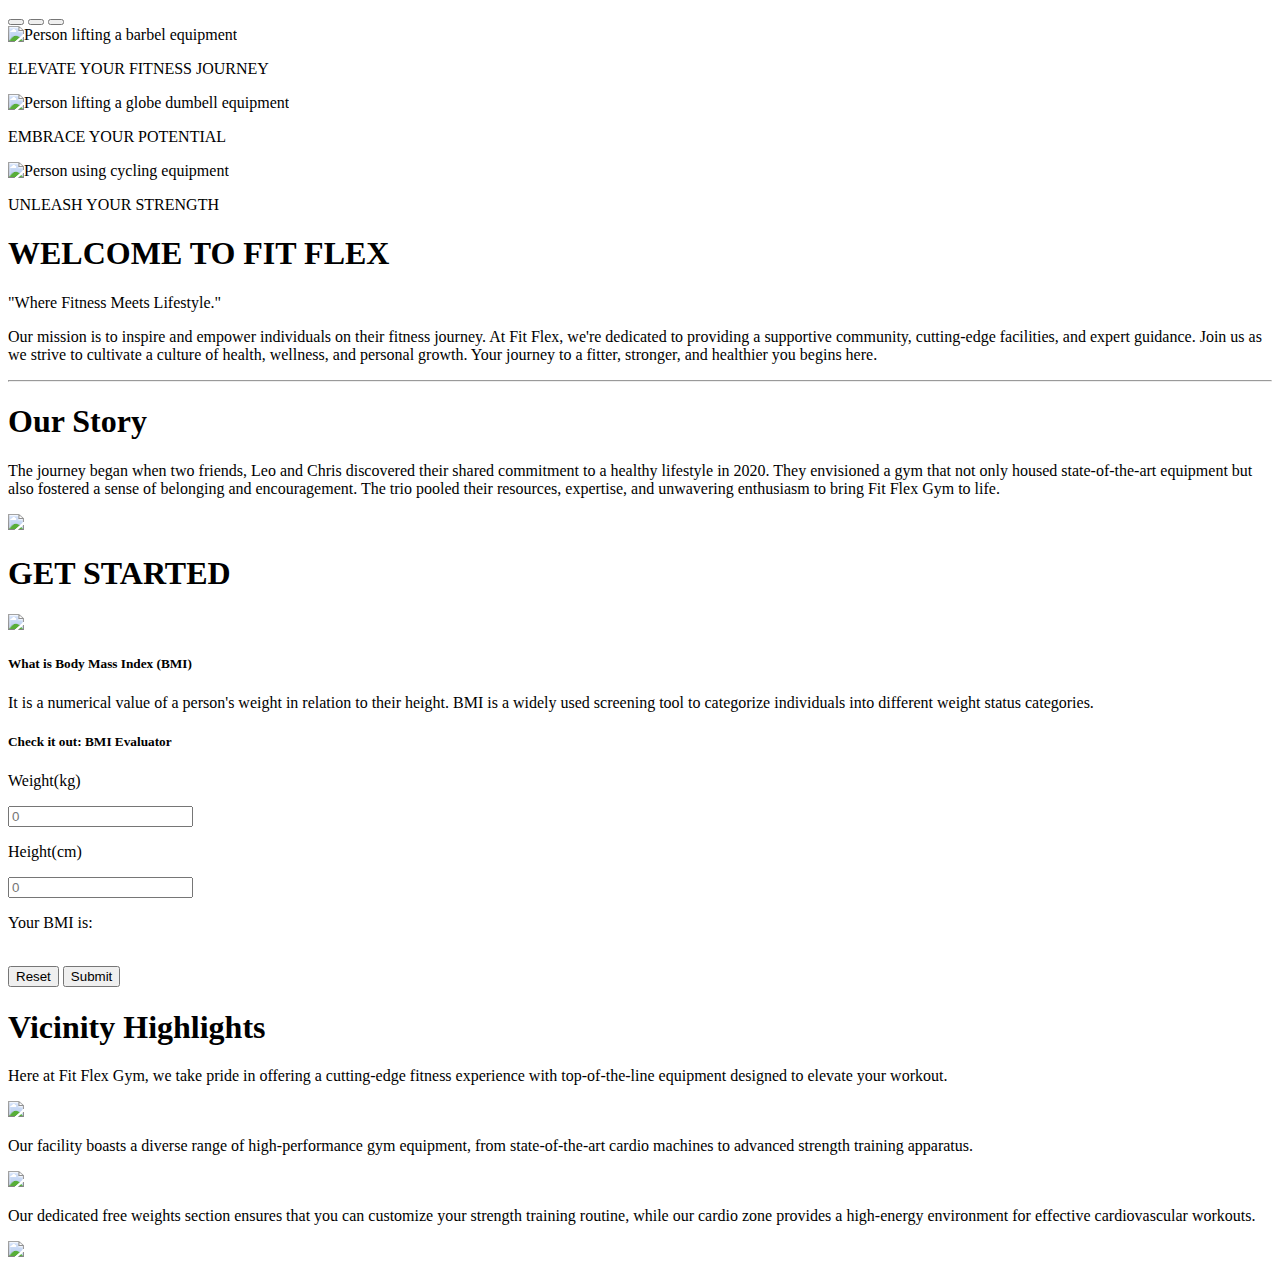
==== FINAL MP2/html/index.html @ d8d47f55 "adding modified files" ====
<!DOCTYPE html>
<html lang="en">
  <head>
    <script href="js/login.js"></script>
    <meta charset="UTF-8" />
    <meta name="viewport" content="width=device-width, initial-scale=1.0" />
    <link
      href="https://cdn.jsdelivr.net/npm/bootstrap@5.3.2/dist/css/bootstrap.min.css"
      rel="stylesheet"
      integrity="sha384-T3c6CoIi6uLrA9TneNEoa7RxnatzjcDSCmG1MXxSR1GAsXEV/Dwwykc2MPK8M2HN"
      crossorigin="anonymous"
    />
    <script src="https://ajax.googleapis.com/ajax/libs/jquery/3.6.0/jquery.min.js"></script>
    <script
      src="https://cdn.jsdelivr.net/npm/bootstrap@5.3.2/dist/js/bootstrap.bundle.min.js"
      integrity="sha384-C6RzsynM9kWDrMNeT87bh95OGNyZPhcTNXj1NW7RuBCsyN/o0jlpcV8Qyq46cDfL"
      crossorigin="anonymous"
    ></script>
    <title>Home</title>
    <link rel="preconnect" href="https://fonts.googleapis.com" />
    <link rel="preconnect" href="https://fonts.gstatic.com" crossorigin />
    <link
      href="https://fonts.googleapis.com/css2?family=Roboto+Flex:opsz,wght@8..144,500&family=Roboto:wght@300&display=swap"
      rel="stylesheet"
    />
    <script src="js/index.js"></script>
    <link rel="stylesheet" href="css/index.css" />
  </head>
  <body>
    <!-- carousel -->
    <div
      id="carouselhero"
      class="carousel carousel-light slide carousel-fade"
      data-bs-ride="carousel"
    >
      <div class="carousel-indicators">
        <button
          type="button"
          data-bs-target="#carouselhero"
          data-bs-slide-to="0"
          class="active c-button"
          aria-current="true"
          aria-label="Slide 1"
        ></button>
        <button
          type="button"
          data-bs-target="#carouselhero"
          data-bs-slide-to="1"
          aria-label="Slide 2"
          class="c-button"
        ></button>
        <button
          type="button"
          data-bs-target="#carouselhero"
          data-bs-slide-to="2"
          aria-label="Slide 3"
          class="c-button"
        ></button>
      </div>
      <div class="carousel-inner">
        <div class="carousel-item c-item active">
          <img
            src="img/carousel1.jpeg"
            class="d-block w-100 c-image"
            alt="Person lifting a barbel equipment"
          />
          <div class="carousel-caption c-caption top-0">
            <p>ELEVATE YOUR FITNESS JOURNEY</p>
          </div>
        </div>
        <div class="carousel-item c-item">
          <img
            src="img/carousel2.jpeg"
            class="d-block w-100 c-image"
            alt="Person lifting a globe dumbell equipment"
          />
          <div class="carousel-caption c-caption top-0">
            <p>EMBRACE YOUR POTENTIAL</p>
          </div>
        </div>
        <div class="carousel-item c-item">
          <img
            src="img/carousel3.jpeg"
            class="d-block w-100 c-image"
            alt="Person using cycling equipment"
          />
          <div class="carousel-caption c-caption top-0">
            <p>UNLEASH YOUR STRENGTH</p>
          </div>
        </div>
      </div>
    </div>
    <!-- carousel -->
    <!-- intro -->
    <div class="container-fluid" id="welcome_text">
      <h1>WELCOME TO FIT FLEX</h1>
      <p>"Where Fitness Meets Lifestyle."</p>
      <p>
        Our mission is to inspire and empower individuals on their fitness
        journey. At Fit Flex, we're dedicated to providing a supportive
        community, cutting-edge facilities, and expert guidance. Join us as we
        strive to cultivate a culture of health, wellness, and personal growth.
        Your journey to a fitter, stronger, and healthier you begins here.
      </p>
      <hr />
    </div>

    <!-- intro -->
    <!-- story -->
    <div class="container-fluid">
      <div class="row">
        <div class="col-lg-6">
          <h1 id="our_story">Our Story</h1>
          <p>
            The journey began when two friends, Leo and Chris discovered their
            shared commitment to a healthy lifestyle in 2020. They envisioned a
            gym that not only housed state-of-the-art equipment but also
            fostered a sense of belonging and encouragement. The trio pooled
            their resources, expertise, and unwavering enthusiasm to bring Fit
            Flex Gym to life.
          </p>
        </div>
        <div class="col-lg-6">
          <img src="img/friends.jpg" class="img-fluid" id="friends_img" />
        </div>
      </div>
    </div>
    <!-- story -->
    <!-- bmi intro -->
    <h1 id="get_started">GET STARTED</h1>
    <div class="container-fluid">
      <div class="row">
        <div class="col-lg-6">
          <img src="img/bmi.jpg" class="img-fluid" />
          <h5 class="what_bmi">What is Body Mass Index (BMI)</h5>
          <p id="what_para">
            It is a numerical value of a person's weight in relation to their
            height. BMI is a widely used screening tool to categorize
            individuals into different weight status categories.
          </p>
        </div>
        <!-- bmi intro -->
        <!-- bmi calculator -->
        <div class="col-lg-6">
          <h5 class="what_bmi">Check it out: BMI Evaluator</h5>
          <div>
            <form id="form_bmi" class="form-control">
              <p id="weight_text">Weight(kg)</p>
              <input
                class="form-control"
                id="weight_bmi"
                type="number"
                placeholder="0"
                required
              />
              <p id="height_text">Height(cm)</p>
              <input
                class="form-control"
                id="height_bmi"
                type="number"
                placeholder="0"
                required
              /><br />

              <p id="y_bmi">Your BMI is:</p>
              <p id="bmi_result"></p>
              <p id="y_status"><span id="bmi_status"></span></p>
              <br />
              <div id="buttons">
                <button id="reset_button" type="reset" class="btn">
                  Reset
                </button>
                <button id="submit_button" type="submit" class="btn">
                  Submit
                </button>
              </div>
            </form>
          </div>
        </div>
      </div>
    </div>
    <!-- bmi calculator -->
    <!-- Equipments -->
    <div class="container-fluid">
      <div class="row">
        <div class="col-lg-12">
          <h1>Vicinity Highlights</h1>
        </div>
        <div class="col-lg-4">
          <p>
            Here at Fit Flex Gym, we take pride in offering a cutting-edge
            fitness experience with top-of-the-line equipment designed to
            elevate your workout.
          </p>
          <div class="wrapper">
            <img src="img/equipments3.png" class="img-fluid v-img" />
          </div>
        </div>
        <div class="col-lg-4">
          <p>
            Our facility boasts a diverse range of high-performance gym
            equipment, from state-of-the-art cardio machines to advanced
            strength training apparatus.
          </p>
          <div class="wrapper">
            <img src="img/equipments2.png" class="img-fluid v-img" />
          </div>
        </div>
        <div class="col-lg-4">
          <p>
            Our dedicated free weights section ensures that you can customize
            your strength training routine, while our cardio zone provides a
            high-energy environment for effective cardiovascular workouts.
          </p>
          <div class="wrapper">
            <img src="img/equipments1.jpg" class="img-fluid v-img" />
          </div>
        </div>
      </div>
    </div>
    <!-- Equipments -->
    <h1></h1>
  </body>
</html>
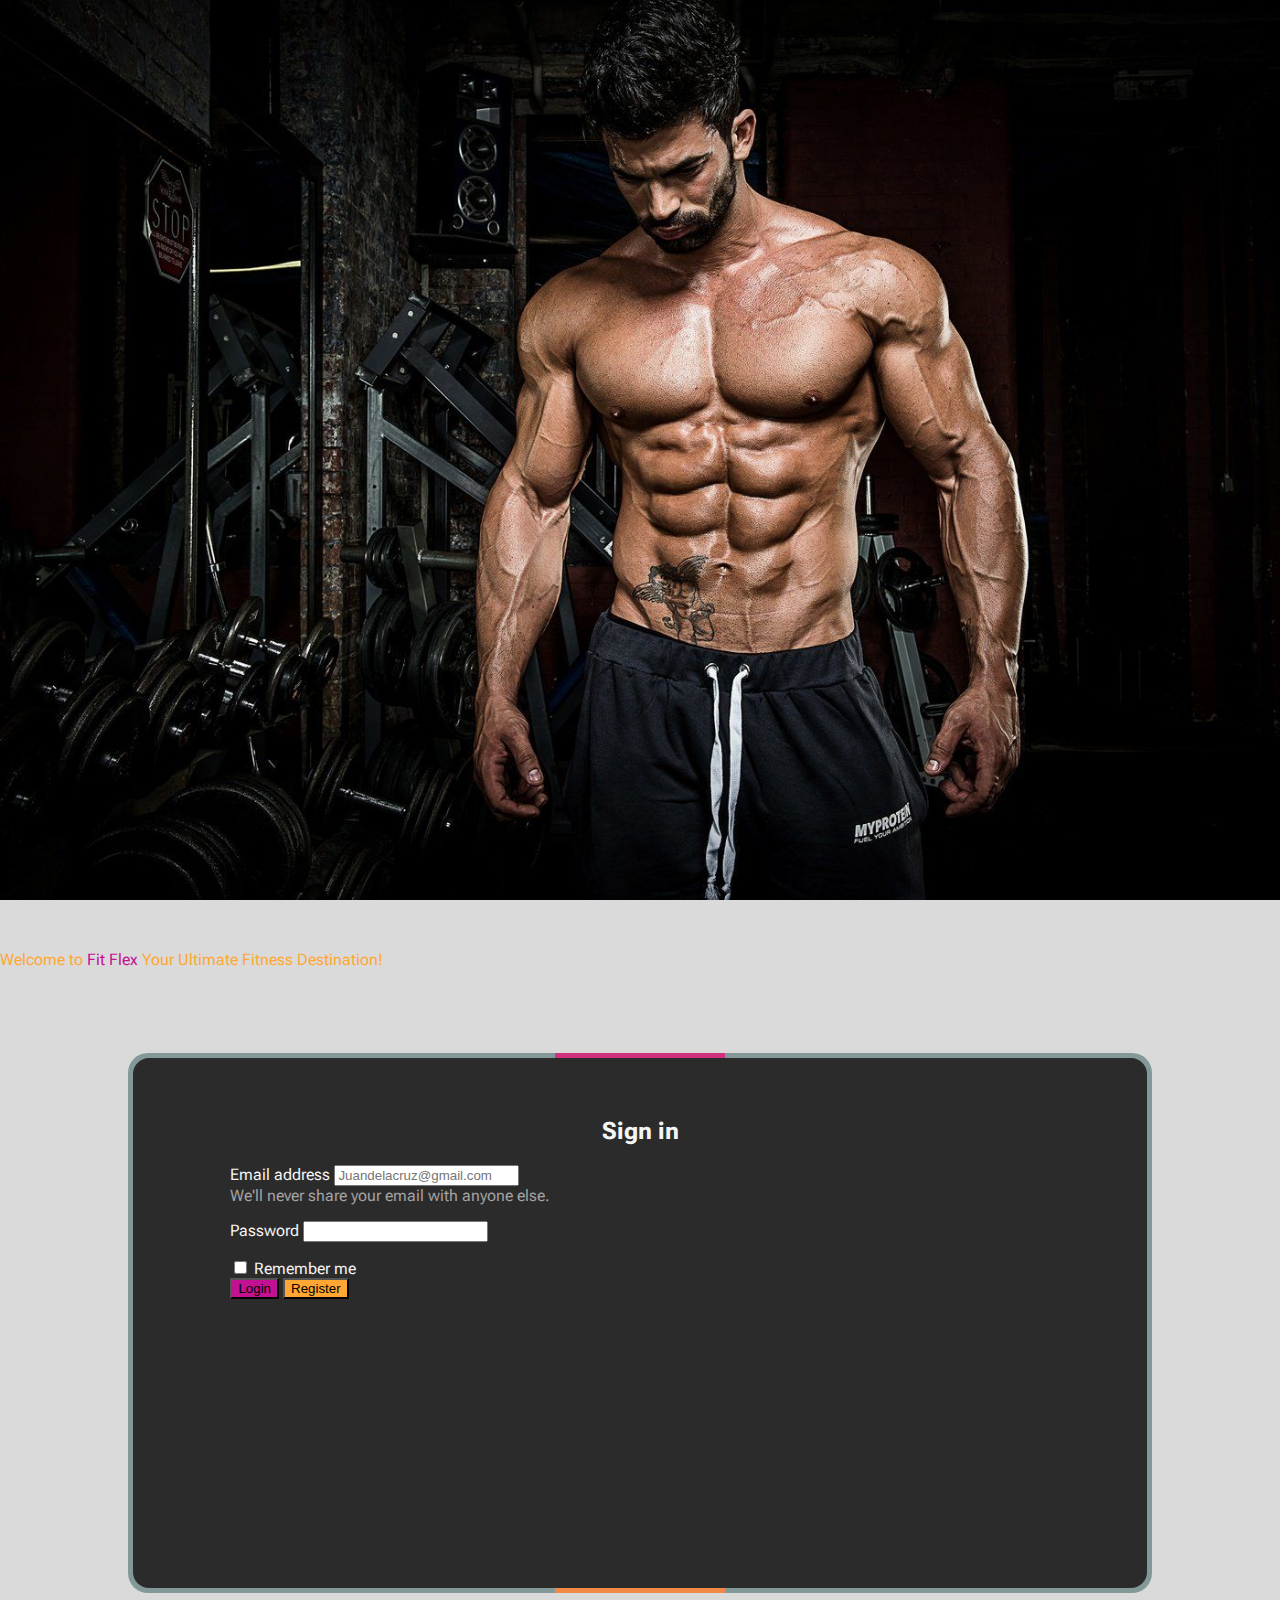
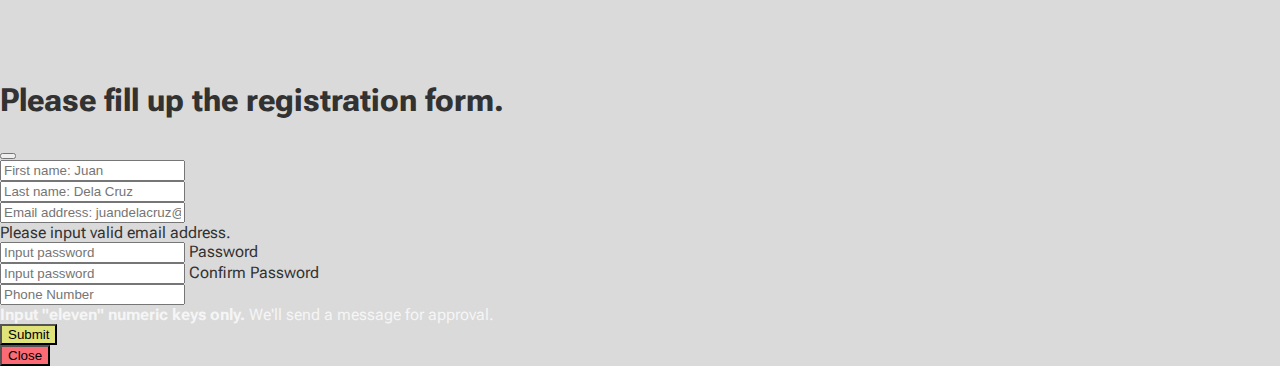
==== commit e56ec141: "adding final retouch" ====
--- a/FINAL MP2/html/index.html
+++ b/FINAL MP2/html/index.html
@@ -1,7 +1,6 @@
 <!DOCTYPE html>
 <html lang="en">
   <head>
-    <script href="js/login.js"></script>
     <meta charset="UTF-8" />
     <meta name="viewport" content="width=device-width, initial-scale=1.0" />
     <link
@@ -16,209 +15,217 @@
       integrity="sha384-C6RzsynM9kWDrMNeT87bh95OGNyZPhcTNXj1NW7RuBCsyN/o0jlpcV8Qyq46cDfL"
       crossorigin="anonymous"
     ></script>
-    <title>Home</title>
+    <title>Login</title>
     <link rel="preconnect" href="https://fonts.googleapis.com" />
     <link rel="preconnect" href="https://fonts.gstatic.com" crossorigin />
     <link
       href="https://fonts.googleapis.com/css2?family=Roboto+Flex:opsz,wght@8..144,500&family=Roboto:wght@300&display=swap"
       rel="stylesheet"
     />
-    <script src="js/index.js"></script>
-    <link rel="stylesheet" href="css/index.css" />
+    <script src="../js/index.js"></script>
+    <script src="../js/register.js"></script>
+    <link rel="stylesheet" href="../css/index.css" />
   </head>
-  <body>
-    <!-- carousel -->
-    <div
-      id="carouselhero"
-      class="carousel carousel-light slide carousel-fade"
-      data-bs-ride="carousel"
-    >
-      <div class="carousel-indicators">
-        <button
-          type="button"
-          data-bs-target="#carouselhero"
-          data-bs-slide-to="0"
-          class="active c-button"
-          aria-current="true"
-          aria-label="Slide 1"
-        ></button>
-        <button
-          type="button"
-          data-bs-target="#carouselhero"
-          data-bs-slide-to="1"
-          aria-label="Slide 2"
-          class="c-button"
-        ></button>
-        <button
-          type="button"
-          data-bs-target="#carouselhero"
-          data-bs-slide-to="2"
-          aria-label="Slide 3"
-          class="c-button"
-        ></button>
+  <body id="body">
+    <section>
+      <div class="container-fluid" id="login_frame">
+        <div class="row">
+          <!-- login image start -->
+          <div class="col-lg-6">
+            <img src="../img/gym_person2.jpg" id="login_pic" />
+          </div>
+          <!-- login image end -->
+          <!-- login form -->
+          <div class="col-lg-6">
+            <div id="intro_para">
+              <p id="intro_welcome" class="display-5">
+                Welcome to
+                <span id="intro_welcome_text">Fit Flex</span> Your Ultimate
+                Fitness Destination!
+              </p>
+            </div>
+            <div id="box_form">
+              <div id="box">
+                <form id="form_content">
+                  <h2 id="sign_in">Sign in</h2>
+                  <label for="email_input" class="form-label mb-3"
+                    >Email address</label
+                  >
+                  <input
+                    type="email"
+                    placeholder="Juandelacruz@gmail.com"
+                    class="form-control"
+                    id="email_input"
+                    aria-describedby="email_help"
+                  />
+                  <div id="email_help" class="form-text">
+                    We'll never share your email with anyone else.
+                  </div>
+                  <p id="email_checker"></p>
+
+                  <label for="password_input" class="form-label mb-3"
+                    >Password</label
+                  >
+                  <input
+                    type="password"
+                    class="form-control"
+                    id="password_input"
+                  />
+                  <p id="pass_checker"></p>
+                  <input
+                    type="checkbox"
+                    class="form-check-input mb-3"
+                    id="check_input"
+                  />
+                  <label class="form-check-label" for="check_input"
+                    >Remember me</label
+                  >
+                  <div class="mb-3">
+                    <button type="submit" class="btn" id="login_btn">
+                      Login
+                    </button>
+                    <button
+                      type="button"
+                      class="btn"
+                      id="register_btn"
+                      data-bs-toggle="modal"
+                      data-bs-target="#registration"
+                    >
+                      Register
+                    </button>
+                  </div>
+                </form>
+              </div>
+            </div>
+          </div>
+          <!-- login form end -->
+        </div>
       </div>
-      <div class="carousel-inner">
-        <div class="carousel-item c-item active">
-          <img
-            src="img/carousel1.jpeg"
-            class="d-block w-100 c-image"
-            alt="Person lifting a barbel equipment"
-          />
-          <div class="carousel-caption c-caption top-0">
-            <p>ELEVATE YOUR FITNESS JOURNEY</p>
-          </div>
-        </div>
-        <div class="carousel-item c-item">
-          <img
-            src="img/carousel2.jpeg"
-            class="d-block w-100 c-image"
-            alt="Person lifting a globe dumbell equipment"
-          />
-          <div class="carousel-caption c-caption top-0">
-            <p>EMBRACE YOUR POTENTIAL</p>
-          </div>
-        </div>
-        <div class="carousel-item c-item">
-          <img
-            src="img/carousel3.jpeg"
-            class="d-block w-100 c-image"
-            alt="Person using cycling equipment"
-          />
-          <div class="carousel-caption c-caption top-0">
-            <p>UNLEASH YOUR STRENGTH</p>
+      <!-- registration modal start -->
+      <div class="row col-lg-12">
+        <div
+          class="modal fade"
+          id="registration"
+          tabindex="-1"
+          aria-hidden="true"
+        >
+          <div
+            class="modal-dialog modal-dialog-centered modal-dialog-scrollable"
+          >
+            <div class="modal-content">
+              <div class="modal-header">
+                <h1 class="modal-title fs-5 r-text">
+                  Please fill up the registration form.
+                </h1>
+                <button
+                  type="button"
+                  class="btn-close"
+                  data-bs-dismiss="modal"
+                  aria-label="Close"
+                ></button>
+              </div>
+              <div class="modal-body" id="modal_registration">
+                <form id="regis_form" autocomplete="off">
+                  <div class="row">
+                    <div class="col-lg-6">
+                      <input
+                        type="text"
+                        class="form-control"
+                        required
+                        placeholder="First name: Juan"
+                        aria-label="First name"
+                        id="first_name"
+                      />
+                    </div>
+                    <div class="col-lg-6">
+                      <input
+                        type="text"
+                        class="form-control"
+                        required
+                        placeholder="Last name: Dela Cruz"
+                        aria-label="Last name"
+                        id="last_name"
+                      />
+                    </div>
+                  </div>
+                  <div class="mb-3">
+                    <input
+                      type="email"
+                      class="form-control"
+                      required
+                      id="costumer_email"
+                      aria-describedby="r_email_help"
+                      placeholder="Email address: juandelacruz@gmail.com"
+                    />
+                    <div id="r_email_help" class="form-text r-text">
+                      Please input valid email address.
+                    </div>
+                  </div>
+                  <div class="mb-3">
+                    <input
+                      type="password"
+                      class="form-control"
+                      required
+                      id="costumer_password"
+                      placeholder="Input password"
+                    />
+                    <label for="costumer_password" class="r-text"
+                      >Password</label
+                    >
+                  </div>
+                  <div>
+                    <input
+                      type="password"
+                      class="form-control"
+                      required
+                      id="confirm_password"
+                      placeholder="Input password"
+                    />
+                    <label for="confirm_password" class="r-text"
+                      >Confirm Password</label
+                    >
+                  </div>
+                  <div id="same_pass"></div>
+                  <div class="mb-3">
+                    <label for="costumer_number" class="form-label"></label>
+                    <input
+                      type="text"
+                      class="form-control"
+                      id="costumer_number"
+                      aria-describedby="number_help"
+                      placeholder="Phone Number"
+                    />
+                    <div id="number_help" class="form-text">
+                      <strong>Input "eleven" numeric keys only.</strong>
+                      We'll send a message for approval.
+                    </div>
+                  </div>
+                  <div class="mb-3">
+                    <button
+                      type="submit"
+                      class="btn btn-success"
+                      id="submit_btn"
+                    >
+                      Submit
+                    </button>
+                  </div>
+                </form>
+              </div>
+              <div class="modal-footer" id="modal_close">
+                <button
+                  type="button"
+                  class="btn btn-secondary"
+                  data-bs-dismiss="modal"
+                  id="close_btn"
+                >
+                  Close
+                </button>
+              </div>
+            </div>
           </div>
         </div>
       </div>
-    </div>
-    <!-- carousel -->
-    <!-- intro -->
-    <div class="container-fluid" id="welcome_text">
-      <h1>WELCOME TO FIT FLEX</h1>
-      <p>"Where Fitness Meets Lifestyle."</p>
-      <p>
-        Our mission is to inspire and empower individuals on their fitness
-        journey. At Fit Flex, we're dedicated to providing a supportive
-        community, cutting-edge facilities, and expert guidance. Join us as we
-        strive to cultivate a culture of health, wellness, and personal growth.
-        Your journey to a fitter, stronger, and healthier you begins here.
-      </p>
-      <hr />
-    </div>
-
-    <!-- intro -->
-    <!-- story -->
-    <div class="container-fluid">
-      <div class="row">
-        <div class="col-lg-6">
-          <h1 id="our_story">Our Story</h1>
-          <p>
-            The journey began when two friends, Leo and Chris discovered their
-            shared commitment to a healthy lifestyle in 2020. They envisioned a
-            gym that not only housed state-of-the-art equipment but also
-            fostered a sense of belonging and encouragement. The trio pooled
-            their resources, expertise, and unwavering enthusiasm to bring Fit
-            Flex Gym to life.
-          </p>
-        </div>
-        <div class="col-lg-6">
-          <img src="img/friends.jpg" class="img-fluid" id="friends_img" />
-        </div>
-      </div>
-    </div>
-    <!-- story -->
-    <!-- bmi intro -->
-    <h1 id="get_started">GET STARTED</h1>
-    <div class="container-fluid">
-      <div class="row">
-        <div class="col-lg-6">
-          <img src="img/bmi.jpg" class="img-fluid" />
-          <h5 class="what_bmi">What is Body Mass Index (BMI)</h5>
-          <p id="what_para">
-            It is a numerical value of a person's weight in relation to their
-            height. BMI is a widely used screening tool to categorize
-            individuals into different weight status categories.
-          </p>
-        </div>
-        <!-- bmi intro -->
-        <!-- bmi calculator -->
-        <div class="col-lg-6">
-          <h5 class="what_bmi">Check it out: BMI Evaluator</h5>
-          <div>
-            <form id="form_bmi" class="form-control">
-              <p id="weight_text">Weight(kg)</p>
-              <input
-                class="form-control"
-                id="weight_bmi"
-                type="number"
-                placeholder="0"
-                required
-              />
-              <p id="height_text">Height(cm)</p>
-              <input
-                class="form-control"
-                id="height_bmi"
-                type="number"
-                placeholder="0"
-                required
-              /><br />
-
-              <p id="y_bmi">Your BMI is:</p>
-              <p id="bmi_result"></p>
-              <p id="y_status"><span id="bmi_status"></span></p>
-              <br />
-              <div id="buttons">
-                <button id="reset_button" type="reset" class="btn">
-                  Reset
-                </button>
-                <button id="submit_button" type="submit" class="btn">
-                  Submit
-                </button>
-              </div>
-            </form>
-          </div>
-        </div>
-      </div>
-    </div>
-    <!-- bmi calculator -->
-    <!-- Equipments -->
-    <div class="container-fluid">
-      <div class="row">
-        <div class="col-lg-12">
-          <h1>Vicinity Highlights</h1>
-        </div>
-        <div class="col-lg-4">
-          <p>
-            Here at Fit Flex Gym, we take pride in offering a cutting-edge
-            fitness experience with top-of-the-line equipment designed to
-            elevate your workout.
-          </p>
-          <div class="wrapper">
-            <img src="img/equipments3.png" class="img-fluid v-img" />
-          </div>
-        </div>
-        <div class="col-lg-4">
-          <p>
-            Our facility boasts a diverse range of high-performance gym
-            equipment, from state-of-the-art cardio machines to advanced
-            strength training apparatus.
-          </p>
-          <div class="wrapper">
-            <img src="img/equipments2.png" class="img-fluid v-img" />
-          </div>
-        </div>
-        <div class="col-lg-4">
-          <p>
-            Our dedicated free weights section ensures that you can customize
-            your strength training routine, while our cardio zone provides a
-            high-energy environment for effective cardiovascular workouts.
-          </p>
-          <div class="wrapper">
-            <img src="img/equipments1.jpg" class="img-fluid v-img" />
-          </div>
-        </div>
-      </div>
-    </div>
-    <!-- Equipments -->
-    <h1></h1>
+      <!-- registration modal end -->
+    </section>
   </body>
 </html>
--- a/FINAL MP2/css/index.css
+++ b/FINAL MP2/css/index.css
@@ -0,0 +1,103 @@
+#body {
+  margin: 0;
+  padding: 0;
+  box-sizing: border-box;
+  background-color: rgb(218, 218, 218);
+  font-family: "Roboto Flex", sans-serif;
+  color: whitesmoke;
+}
+#intro_para {
+  align-items: center;
+  justify-content: center;
+}
+#intro_welcome {
+  color: #ffa732;
+  margin-top: 50px;
+  text-align: justify;
+  align-items: center;
+}
+#intro_welcome_text {
+  color: #c21292;
+}
+
+#box_form {
+  display: flex;
+  justify-content: center;
+  align-items: center;
+  min-height: 75vh;
+  background-color: rgb(218, 218, 218);
+}
+#box {
+  position: relative;
+  width: 80%;
+  height: 60dvh;
+  display: flex;
+  justify-content: center;
+  align-items: center;
+  background-color: rgb(1, 56, 56, 0.4);
+  border-radius: 20px;
+  overflow: hidden;
+}
+#box::before {
+  content: "";
+  position: absolute;
+  width: 170px;
+  height: 170%;
+  background: linear-gradient(#c21292, #ffa732);
+  animation: rotate 4s linear infinite;
+}
+
+#box::after {
+  content: "";
+  position: absolute;
+  background: rgb(44, 43, 43);
+  inset: 5px;
+  border-radius: 16px;
+}
+#form_content {
+  z-index: 2;
+  width: 80%;
+  height: 50dvh;
+}
+@keyframes rotate {
+  from {
+    transform: rotate(0deg);
+  }
+  to {
+    transform: rotate(360deg);
+  }
+}
+#login_btn {
+  background-color: #c21292;
+}
+#register_btn {
+  background-color: #ffa732;
+}
+#email_help {
+  color: rgb(245, 245, 245, 0.6);
+}
+#sign_in {
+  text-align: center;
+}
+.r-text {
+  color: rgb(50, 50, 50);
+}
+#submit_btn {
+  background-color: #dfe37a;
+}
+#close_btn {
+  background-color: #fa6b76;
+}
+#pass_checker {
+  color: #fa6b76;
+}
+#email_checker {
+  color: #fa6b76;
+}
+/* box end */
+#login_pic {
+  display: flex;
+  object-fit: cover;
+  width: 100%;
+  height: 100dvh;
+}
